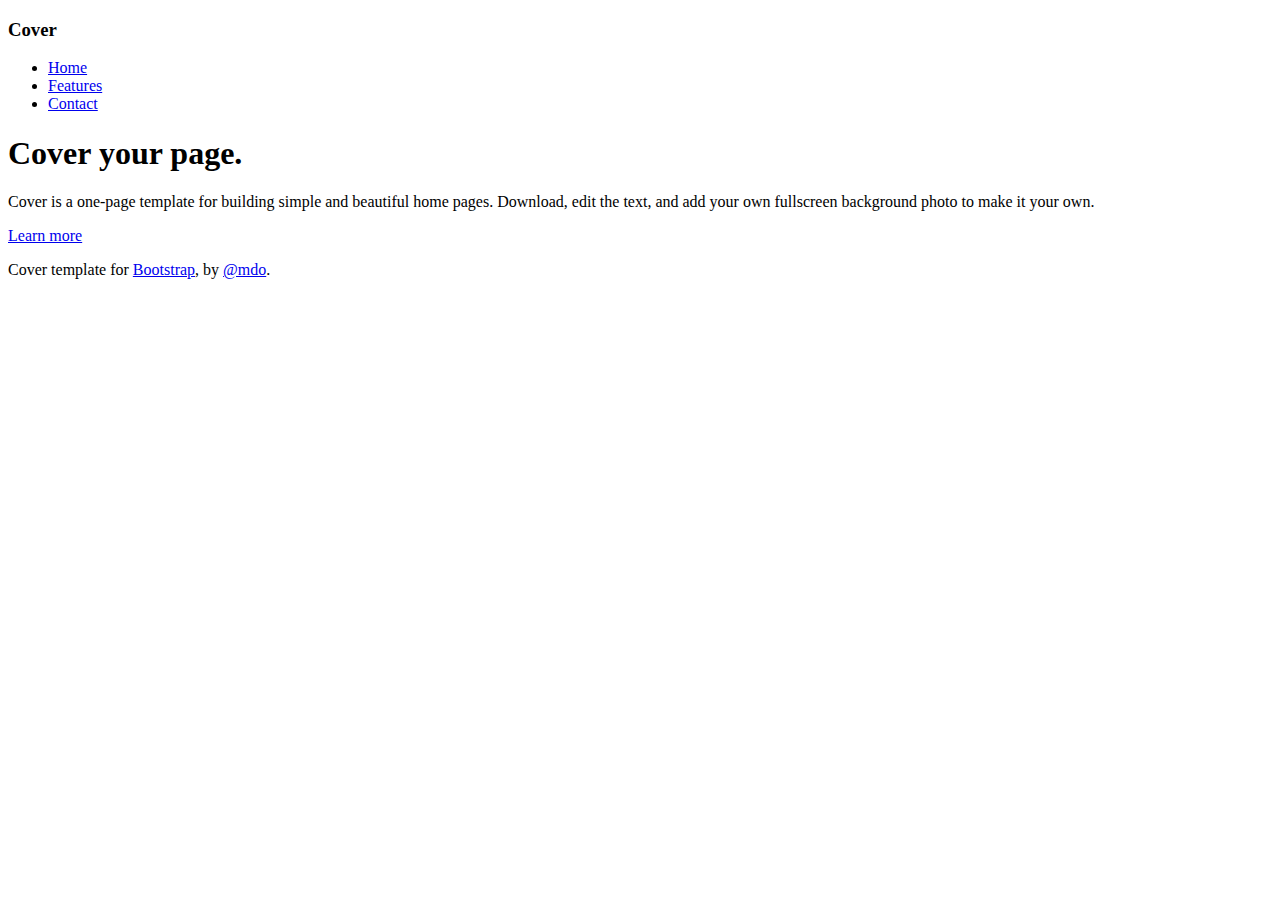
==== web/index.html @ 832bbfde "Test" ====
<!DOCTYPE html>
<html lang="en">
  <head>
    <meta charset="utf-8">
    <meta http-equiv="X-UA-Compatible" content="IE=edge">
    <meta name="viewport" content="width=device-width, initial-scale=1">
    <!-- The above 3 meta tags *must* come first in the head; any other head content must come *after* these tags -->
    <meta name="description" content="">
    <meta name="author" content="">
    <link rel="icon" href="../../favicon.ico">

    <title>Cover Template for Bootstrap</title>

    <!-- Bootstrap core CSS -->
    <link href="../../dist/css/bootstrap.min.css" rel="stylesheet">

    <!-- IE10 viewport hack for Surface/desktop Windows 8 bug -->
    <link href="../../assets/css/ie10-viewport-bug-workaround.css" rel="stylesheet">

    <!-- Custom styles for this template -->
    <link href="cover.css" rel="stylesheet">

    <!-- Just for debugging purposes. Don't actually copy these 2 lines! -->
    <!--[if lt IE 9]><script src="../../assets/js/ie8-responsive-file-warning.js"></script><![endif]-->
    <script src="../../assets/js/ie-emulation-modes-warning.js"></script>

    <!-- HTML5 shim and Respond.js for IE8 support of HTML5 elements and media queries -->
    <!--[if lt IE 9]>
      <script src="https://oss.maxcdn.com/html5shiv/3.7.2/html5shiv.min.js"></script>
      <script src="https://oss.maxcdn.com/respond/1.4.2/respond.min.js"></script>
    <![endif]-->
  </head>

  <body>

    <div class="site-wrapper">

      <div class="site-wrapper-inner">

        <div class="cover-container">

          <div class="masthead clearfix">
            <div class="inner">
              <h3 class="masthead-brand">Cover</h3>
              <nav>
                <ul class="nav masthead-nav">
                  <li class="active"><a href="#">Home</a></li>
                  <li><a href="#">Features</a></li>
                  <li><a href="#">Contact</a></li>
                </ul>
              </nav>
            </div>
          </div>

          <div class="inner cover">
            <h1 class="cover-heading">Cover your page.</h1>
            <p class="lead">Cover is a one-page template for building simple and beautiful home pages. Download, edit the text, and add your own fullscreen background photo to make it your own.</p>
            <p class="lead">
              <a href="#" class="btn btn-lg btn-default">Learn more</a>
            </p>
          </div>

          <div class="mastfoot">
            <div class="inner">
              <p>Cover template for <a href="http://getbootstrap.com">Bootstrap</a>, by <a href="https://twitter.com/mdo">@mdo</a>.</p>
            </div>
          </div>

        </div>

      </div>

    </div>

    <!-- Bootstrap core JavaScript
    ================================================== -->
    <!-- Placed at the end of the document so the pages load faster -->
    <script src="https://ajax.googleapis.com/ajax/libs/jquery/1.11.3/jquery.min.js"></script>
    <script>window.jQuery || document.write('<script src="../../assets/js/vendor/jquery.min.js"><\/script>')</script>
    <script src="../../dist/js/bootstrap.min.js"></script>
    <!-- IE10 viewport hack for Surface/desktop Windows 8 bug -->
    <script src="../../assets/js/ie10-viewport-bug-workaround.js"></script>
  </body>
</html>
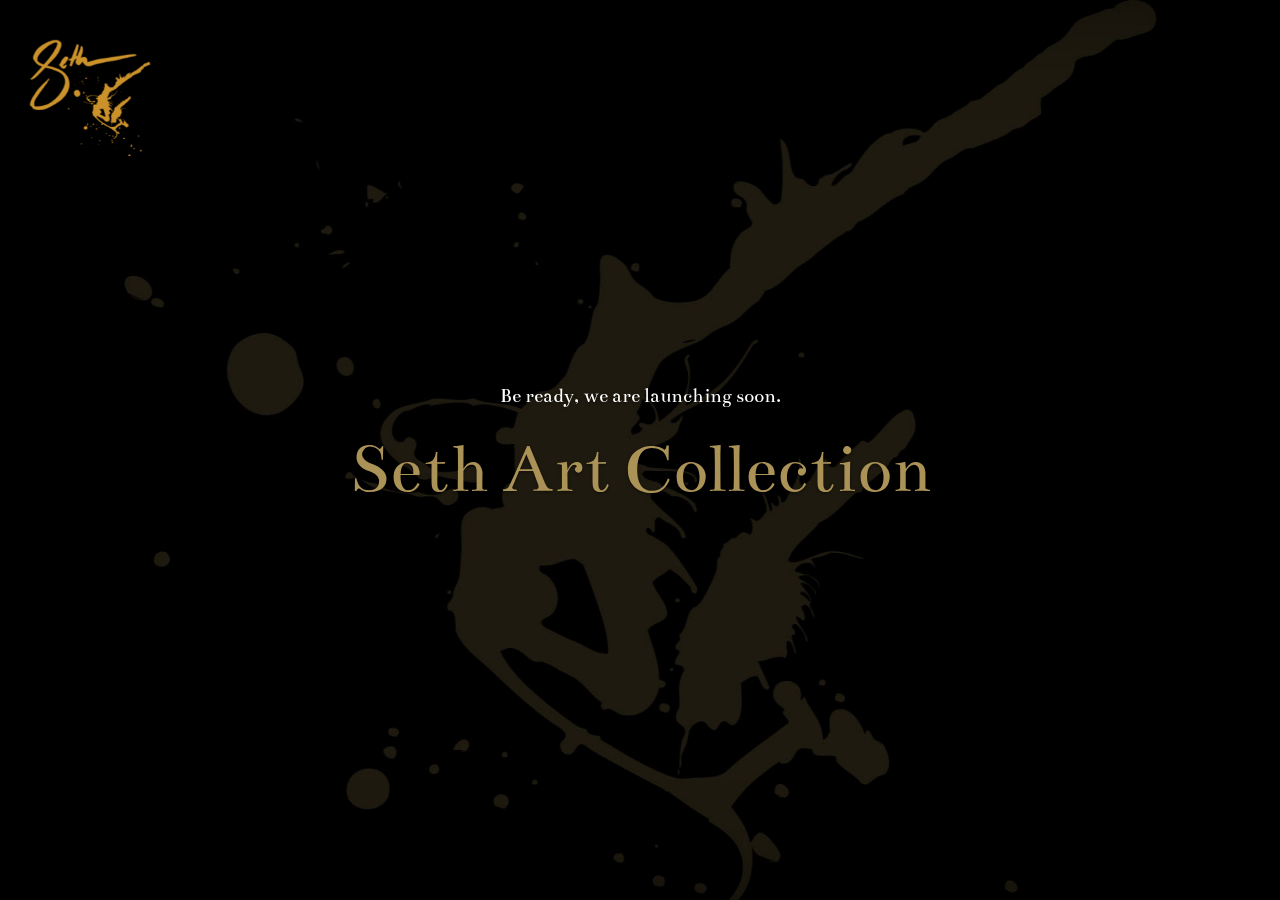
==== commit ea6408ec: "working fade" ====
--- a/web/index.html
+++ b/web/index.html
@@ -1,84 +1,81 @@
-<!DOCTYPE html>
+﻿<!DOCTYPE html>
 <html lang="en">
-  <head>
+<head>
     <meta charset="utf-8">
     <meta http-equiv="X-UA-Compatible" content="IE=edge">
     <meta name="viewport" content="width=device-width, initial-scale=1">
     <!-- The above 3 meta tags *must* come first in the head; any other head content must come *after* these tags -->
     <meta name="description" content="">
     <meta name="author" content="">
-    <link rel="icon" href="../../favicon.ico">
-
-    <title>Cover Template for Bootstrap</title>
-
+    <link rel="shortcut icon" type="image/png" href="images/favicon.png" />
+    <title>Seth Art Collection</title>
     <!-- Bootstrap core CSS -->
-    <link href="../../dist/css/bootstrap.min.css" rel="stylesheet">
-
+    <link href="css/bootstrap.min.css" rel="stylesheet">
     <!-- IE10 viewport hack for Surface/desktop Windows 8 bug -->
-    <link href="../../assets/css/ie10-viewport-bug-workaround.css" rel="stylesheet">
-
+    <link href="css/ie10-viewport-bug-workaround.css" rel="stylesheet">
+    <link href="swiper/css/swiper.min.css" rel="stylesheet" />
     <!-- Custom styles for this template -->
-    <link href="cover.css" rel="stylesheet">
-
-    <!-- Just for debugging purposes. Don't actually copy these 2 lines! -->
-    <!--[if lt IE 9]><script src="../../assets/js/ie8-responsive-file-warning.js"></script><![endif]-->
-    <script src="../../assets/js/ie-emulation-modes-warning.js"></script>
+    <link href="css/seth.css" rel="stylesheet">
 
     <!-- HTML5 shim and Respond.js for IE8 support of HTML5 elements and media queries -->
     <!--[if lt IE 9]>
       <script src="https://oss.maxcdn.com/html5shiv/3.7.2/html5shiv.min.js"></script>
       <script src="https://oss.maxcdn.com/respond/1.4.2/respond.min.js"></script>
     <![endif]-->
-  </head>
 
-  <body>
+</head>
+<body>
+    <!-- Swiper -->
+    <div class="swiper-container">
+        <div class="swiper-wrapper">
+            <div class="swiper-slide">
+                <img src="images/paint-01.jpg" />
+            </div>
+            <div class="swiper-slide">
+                <img src="images/paint-02.jpg" />
+            </div>
+            <div class="swiper-slide">
+                <img src="images/paint-03.jpg" />
+            </div>
+        </div>
+    </div>
+    <div class="site-wrapper">
+        <div class="site-wrapper-inner">
+            <div class="cover-container">
+                <div class="masthead clearfix">
+                    <div class="inner">
+                        <h3 class="masthead-brand">
+                            <img src="images/logo.png" style="max-width:120px;" />
+                        </h3>
 
-    <div class="site-wrapper">
-
-      <div class="site-wrapper-inner">
-
-        <div class="cover-container">
-
-          <div class="masthead clearfix">
-            <div class="inner">
-              <h3 class="masthead-brand">Cover</h3>
-              <nav>
-                <ul class="nav masthead-nav">
-                  <li class="active"><a href="#">Home</a></li>
-                  <li><a href="#">Features</a></li>
-                  <li><a href="#">Contact</a></li>
-                </ul>
-              </nav>
+                    </div>
+                </div>
+                <div class="inner cover">
+                    <p class="lead">Be ready, we are launching soon.</p>
+                    <h1 class="cover-heading">Seth Art Collection</h1>
+                    <!--<p class="lead">
+                        <a href="#" class="btn btn-lg btn-default">Learn more</a>
+                    </p>-->
+                </div>
+                <div class="mastfoot">
+                    <div class="inner">
+                        <!--<p>Cover template for <a href="http://getbootstrap.com">Bootstrap</a>, by <a href="https://twitter.com/mdo">@mdo</a>.</p>-->
+                    </div>
+                </div>
             </div>
-          </div>
-
-          <div class="inner cover">
-            <h1 class="cover-heading">Cover your page.</h1>
-            <p class="lead">Cover is a one-page template for building simple and beautiful home pages. Download, edit the text, and add your own fullscreen background photo to make it your own.</p>
-            <p class="lead">
-              <a href="#" class="btn btn-lg btn-default">Learn more</a>
-            </p>
-          </div>
-
-          <div class="mastfoot">
-            <div class="inner">
-              <p>Cover template for <a href="http://getbootstrap.com">Bootstrap</a>, by <a href="https://twitter.com/mdo">@mdo</a>.</p>
-            </div>
-          </div>
-
         </div>
-
-      </div>
-
     </div>
-
     <!-- Bootstrap core JavaScript
     ================================================== -->
     <!-- Placed at the end of the document so the pages load faster -->
     <script src="https://ajax.googleapis.com/ajax/libs/jquery/1.11.3/jquery.min.js"></script>
-    <script>window.jQuery || document.write('<script src="../../assets/js/vendor/jquery.min.js"><\/script>')</script>
-    <script src="../../dist/js/bootstrap.min.js"></script>
+    <script>window.jQuery || document.write('<script src="js/vendor/jquery.min.js"><\/script>')</script>
+    <script src="js/bootstrap.min.js"></script>
+    <script src="swiper/js/swiper.min.js"></script>
+    <script src="js/wow.min.js"></script>
+
     <!-- IE10 viewport hack for Surface/desktop Windows 8 bug -->
-    <script src="../../assets/js/ie10-viewport-bug-workaround.js"></script>
-  </body>
+    <script src="js/ie10-viewport-bug-workaround.js"></script>
+    <script src="js/seth.js"></script>
+</body>
 </html>
--- a/web/css/ie10-viewport-bug-workaround.css
+++ b/web/css/ie10-viewport-bug-workaround.css
@@ -0,0 +1,15 @@
+/*!
+ * IE10 viewport hack for Surface/desktop Windows 8 bug
+ * Copyright 2014-2015 Twitter, Inc.
+ * Licensed under MIT (https://github.com/twbs/bootstrap/blob/master/LICENSE)
+ */
+
+/*
+ * See the Getting Started docs for more information:
+ * http://getbootstrap.com/getting-started/#support-ie10-width
+ */
+@-webkit-viewport { width: device-width; }
+@-moz-viewport    { width: device-width; }
+@-ms-viewport     { width: device-width; }
+@-o-viewport      { width: device-width; }
+@viewport         { width: device-width; }
--- a/web/css/seth.css
+++ b/web/css/seth.css
@@ -0,0 +1,214 @@
+/*
+ * Globals
+ */
+@font-face {
+    font-family: 'Bentham';
+    src: url('../fonts/bentham.woff') format('woff');
+    font-style: normal;
+    font-weight: normal;
+}
+/* Links */
+a,
+a:focus,
+a:hover {
+    color: #fff;
+}
+
+.inner h1 {
+    font-size: 72px;
+    color: #ab9257;
+}
+/* Custom default button */
+.btn-default,
+.btn-default:hover,
+.btn-default:focus {
+    color: #333;
+    text-shadow: none; /* Prevent inheritence from `body` */
+    background-color: #fff;
+    border: 1px solid #fff;
+}
+
+
+/*
+ * Base structure
+ */
+
+html,
+body {
+    height: 100%;
+    background-color: #000000;
+    font-family: Bentham;
+    color: #fff;
+    overflow-y:hidden !important;
+}
+
+body {
+    height:100%;
+    color: #fff;
+    text-align: center;
+    text-shadow: 0 1px 3px rgba(0,0,0,.5);
+}
+
+/* Extra markup and styles for table-esque vertical and horizontal centering */
+.site-wrapper {
+    display: table;
+    width: 100%;
+    height: 100%; /* For at least Firefox */
+    min-height: 100%;
+    -webkit-box-shadow: inset 0 0 100px rgba(0,0,0,.5);
+    box-shadow: inset 0 0 100px rgba(0,0,0,.5);
+}
+
+.site-wrapper-inner {
+    display: table-cell;
+    vertical-align: top;
+}
+
+.cover-container {
+    margin-right: auto;
+    margin-left: auto;
+}
+
+/* Padding for spacing */
+.inner {
+    padding: 30px;
+}
+
+
+/*
+ * Header
+ */
+.masthead-brand {
+    margin-top: 10px;
+    margin-bottom: 10px;
+}
+
+.masthead-nav > li {
+    display: inline-block;
+}
+
+    .masthead-nav > li + li {
+        margin-left: 20px;
+    }
+
+    .masthead-nav > li > a {
+        padding-right: 0;
+        padding-left: 0;
+        font-size: 16px;
+        font-weight: bold;
+        color: #fff; /* IE8 proofing */
+        color: rgba(255,255,255,.75);
+        border-bottom: 2px solid transparent;
+    }
+
+        .masthead-nav > li > a:hover,
+        .masthead-nav > li > a:focus {
+            background-color: transparent;
+            border-bottom-color: #a9a9a9;
+            border-bottom-color: rgba(255,255,255,.25);
+        }
+
+.masthead-nav > .active > a,
+.masthead-nav > .active > a:hover,
+.masthead-nav > .active > a:focus {
+    color: #fff;
+    border-bottom-color: #fff;
+}
+
+@media (min-width: 768px) {
+    .masthead-brand {
+        float: left;
+    }
+
+    .masthead-nav {
+        float: right;
+    }
+}
+
+
+/*
+ * Cover
+ */
+
+.cover {
+    padding: 0 20px;
+}
+
+    .cover .btn-lg {
+        padding: 10px 20px;
+        font-weight: bold;
+    }
+
+
+/*
+ * Footer
+ */
+
+.mastfoot {
+    color: #999; /* IE8 proofing */
+    color: rgba(255,255,255,.5);
+}
+
+
+/*
+ * Affix and center
+ */
+
+@media (min-width: 768px) {
+    /* Pull out the header and footer */
+    .masthead {
+        position: fixed;
+        top: 0;
+    }
+
+    .mastfoot {
+        position: fixed;
+        bottom: 0;
+    }
+    /* Start the vertical centering */
+    .site-wrapper-inner {
+        vertical-align: middle;
+    }
+    /* Handle the widths */
+    .masthead,
+    .mastfoot,
+    .cover-container {
+        width: 100%; /* Must be percentage or pixels for horizontal alignment */
+    }
+}
+
+.swiper-container {
+    vertical-align: middle;
+    width: 100%;
+    height: 100%;
+}
+
+    .swiper-container img {
+        max-height: 100%;
+        max-width: 100%;
+        width: auto;
+        height: auto;
+        position: absolute;
+        top: 0;
+        bottom: 0;
+        left: 0;
+        right: 0;
+        margin: auto;
+    }
+
+@media (min-width: 768px) {
+    .swiper-container img {
+        width: auto;
+        max-height: 100%;
+    }
+}
+
+.site-wrapper {
+    position: absolute;
+    left: 0;
+    top: 0;
+    z-index: 2;
+}
+.hidden {
+    visibility:hidden;
+}
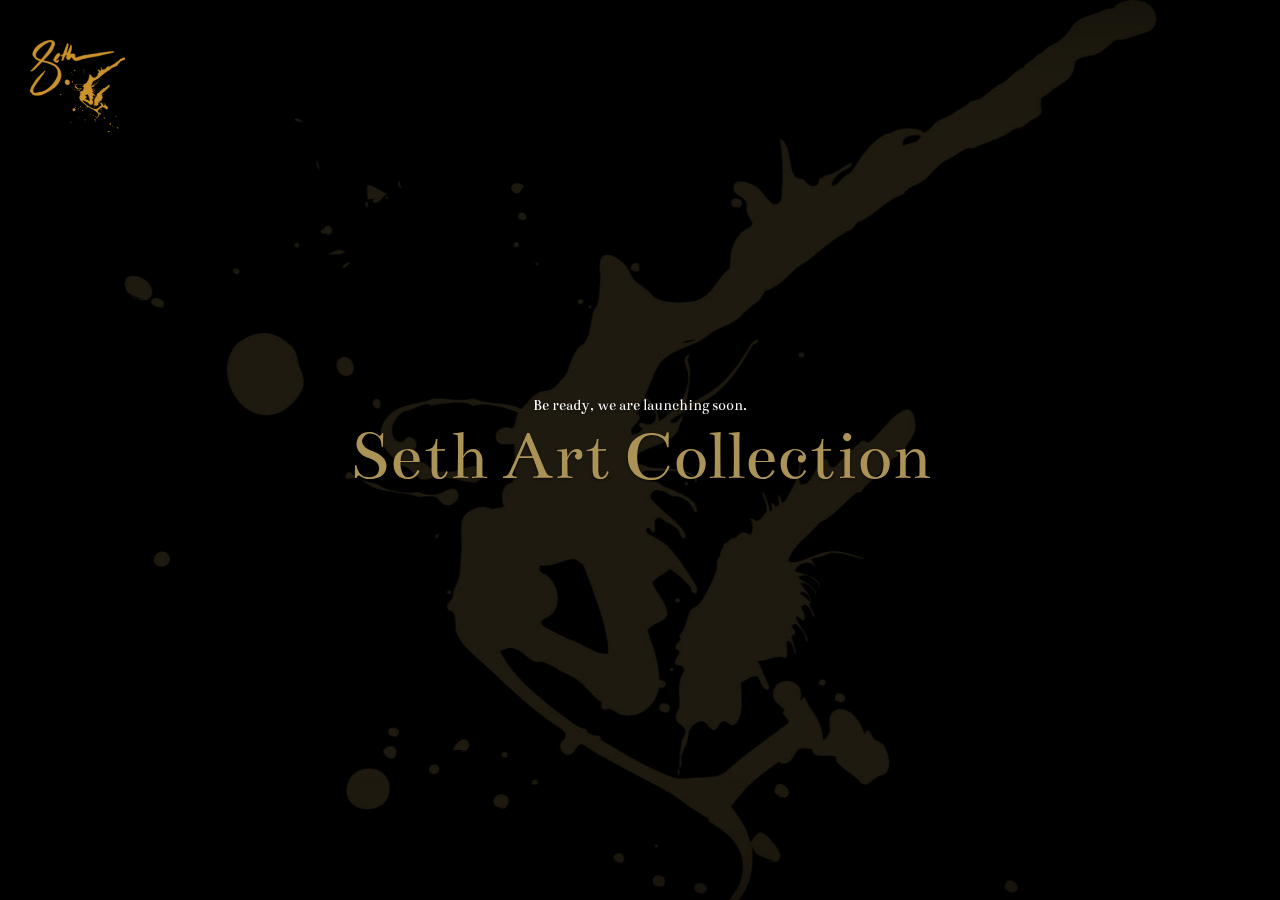
==== commit a59c13b9: "test" ====
--- a/web/index.html
+++ b/web/index.html
@@ -15,6 +15,7 @@
     <link href="css/ie10-viewport-bug-workaround.css" rel="stylesheet">
     <link href="swiper/css/swiper.min.css" rel="stylesheet" />
     <!-- Custom styles for this template -->
+    <link href="css/animate.css" rel="stylesheet" />
     <link href="css/seth.css" rel="stylesheet">
 
     <!-- HTML5 shim and Respond.js for IE8 support of HTML5 elements and media queries -->
@@ -25,8 +26,9 @@
 
 </head>
 <body>
+    <div class="overlay"></div>
     <!-- Swiper -->
-    <div class="swiper-container">
+    <div class="swiper-container wow zoomIn" data-wow-duration="3s" data-wow-delay="0.5s">
         <div class="swiper-wrapper">
             <div class="swiper-slide">
                 <img src="images/paint-01.jpg" />
@@ -44,13 +46,13 @@
             <div class="cover-container">
                 <div class="masthead clearfix">
                     <div class="inner">
-                        <h3 class="masthead-brand">
-                            <img src="images/logo.png" style="max-width:120px;" />
+                        <h3 class="masthead-brand wow fadeIn" data-wow-duration="1s" data-wow-delay="2.5s">
+                            <img src="images/logo.png" style="max-width:95px;" />
                         </h3>
 
                     </div>
                 </div>
-                <div class="inner cover">
+                <div class="inner cover wow zoomIn" data-wow-duration="2s">
                     <p class="lead">Be ready, we are launching soon.</p>
                     <h1 class="cover-heading">Seth Art Collection</h1>
                     <!--<p class="lead">
--- a/web/css/seth.css
+++ b/web/css/seth.css
@@ -212,3 +212,18 @@
 .hidden {
     visibility:hidden;
 }
+.overlay{
+    width:100%;
+    height:100%;
+    background:#000;
+    z-index:10;
+    position:absolute;
+    left:0;
+    top:0;
+}
+.lead {
+    margin-bottom: -20px;
+    font-size: 16px;
+    font-weight: 300;
+     line-height: 1.4; 
+}